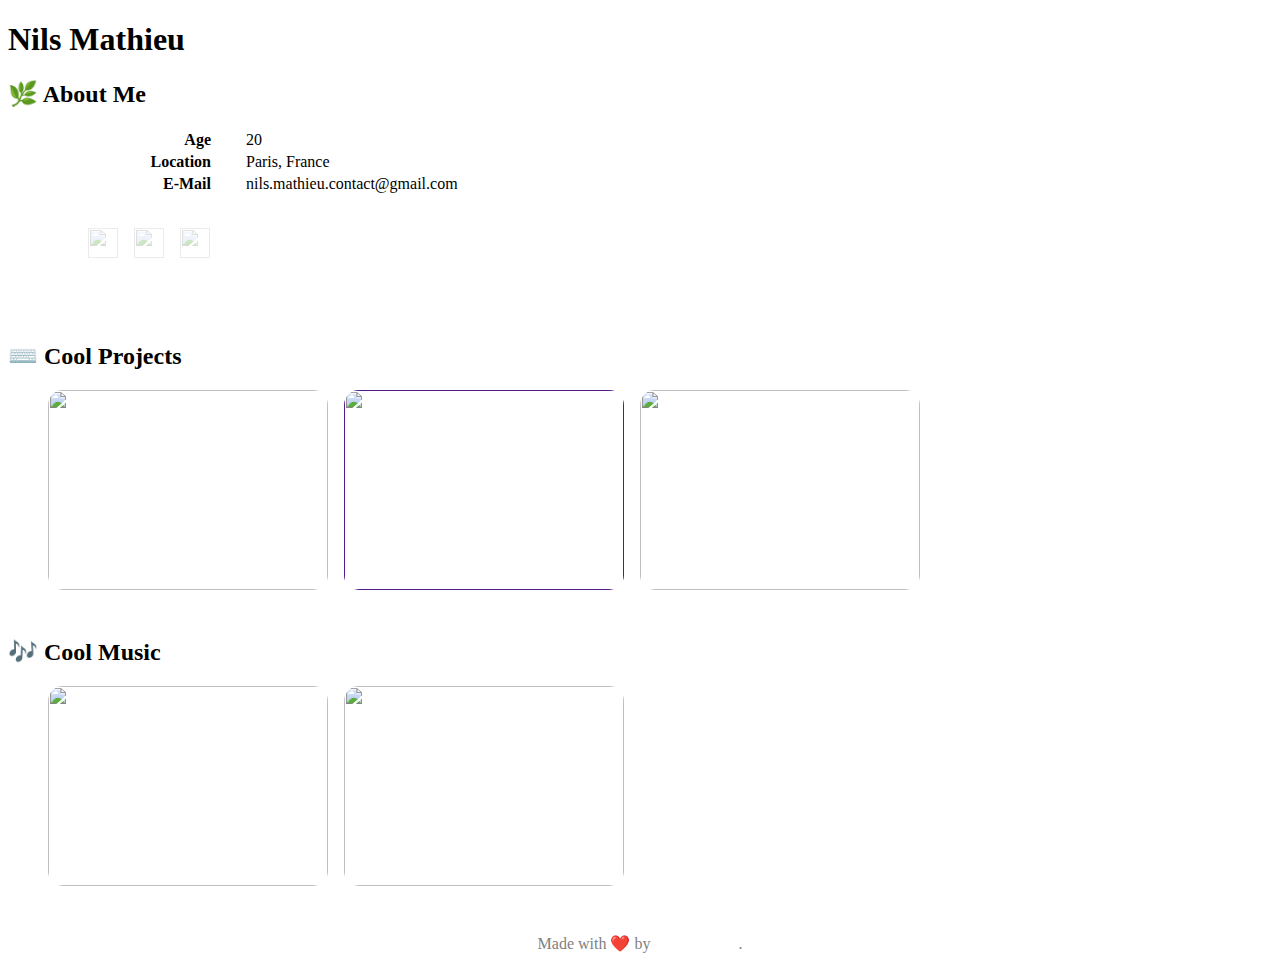
==== www/index.html @ fd65d0bb "new version" ====
<!DOCTYPE html>
<html lang="en">

<head>
    <meta charset="UTF-8">
    <meta name="viewport" content="width=device-width, initial-scale=1.0">
    <link rel="shortcut icon" href="/static/favicon.ico" type="image/x-icon">
    <link rel="stylesheet" href="/static/master.css">
    <title>Nils Mathieu</title>
</head>

<body>

    <div id="container">
        <h1>Nils Mathieu</h1>

        <h2>🌿 About Me</h2>

        <table id="about-me-table">
            <tr>
                <td>Age</td>
                <td>20</td>
            </tr>
            <tr>
                <td>Location</td>
                <td>Paris, France</td>
            </tr>
            <tr>
                <td>E-Mail</td>
                <td>nils.mathieu.contact@gmail.com</td>
            </tr>
        </table>

        <div id="links">
            <a href="https://github.com/nils-mathieu/">
                <img src=" /static/github.png">
            </a>
            <a href="https://open.spotify.com/artist/6UXi6QAxIcY2Lf0AFS3TH9?si=E0P5qFvDQGKhpb6p-_Vjng">
                <img src="/static/spotify.png">
            </a>
            <a href="https://www.youtube.com/@silyn-sounds">
                <img src="/static/youtube.png">
            </a>
        </div>

        <h2>⌨️ Cool Projects</h2>

        <ul class="project-container">
            <a href="https://github.com/nils-mathieu/blocktale">
                <li class="project">
                    <img src="">
                    <div class="project-overlay">
                        <p>Voxel Renderer</p>
                    </div>
                </li>
            </a>
            <a href="">
                <li class="project">
                    <img src="">
                    <div class="project-overlay">
                        <p>Operating System</p>
                    </div>
                </li>
            </a>
            <a href="https://github.com/nils-mathieu/piscine-rust">
                <li class="project">
                    <img src="/static/piscine-rust.jpg">
                    <div class="project-overlay">
                        <p>Rust Piscine</p>
                    </div>
                </li>
            </a>
        </ul>

        <h2>🎶 Cool Music</h2>

        <ul class="project-container">
            <a href="https://ditto.fm/flavor-of-air">
                <li class="project">
                    <img src="/static/flavor-of-air.jpg">
                    <div class="project-overlay">
                        <p>Flavor Of Air</p>
                    </div>
                </li>
            </a>
            <a href="https://ditto.fm/heart-of-a-soul">
                <li class="project">
                    <img src="/static/heart-of-a-soul.jpg">
                    <div class="project-overlay">
                        <p>Heart Of A Soul</p>
                    </div>
                </li>
            </a>
        </ul>

        <footer>
            <p>Made with ❤️ by <span>Nils Mathieu</span>.</p>
        </footer>
    </div>

</body>

<style>
    #about-me-table {

        font-size: 16px;
    }

    #about-me-table td:first-child {
        font-weight: bold;
        text-align: right;
        width: 200px;
        padding-right: 2em;
    }

    #links {
        margin-left: 1em;

        display: flex;
        flex-direction: row;
        gap: 1em;

        margin: 2em 0 5em 5em;
    }

    #links img {
        width: 30px;
        height: 30px;
    }

    #links a {
        opacity: 0.3;

        transition: 0.2s;
    }

    #links a:hover {
        opacity: 1;
    }

    .project-container {
        display: flex;

        flex-wrap: wrap;
        justify-content: left;
        gap: 1em;

        margin-bottom: 3em;

        font-size: 16px;
    }

    .project {
        position: relative;
        width: 280px;
        height: 200px;

        cursor: pointer;

        transition-duration: 0.2s;
        transition-timing-function: ease-in-out;

        border-radius: 15px;

        overflow: hidden;
    }

    .project:hover {
        transform: scale(1.02);
    }

    .project img {
        object-fit: cover;

        width: 100%;
        height: 100%;
    }

    .project-overlay {
        position: absolute;

        top: 0;
        left: 0;
        width: 100%;
        height: 100%;

        opacity: 0;

        background-image: linear-gradient(transparent, rgba(0, 0, 0, 0.8));

        transition-duration: 0.2s;
        transition-timing-function: ease-in-out;
    }

    .project:hover .project-overlay {
        opacity: 1;
    }

    .project-overlay p {
        position: absolute;
        bottom: 1em;
        left: 50%;
        transform: translateX(-50%);

        color: white;

        user-select: none;

        font-weight: bold;

        text-align: center;
    }

    footer {
        text-align: center;
        margin: 1em 0;

        color: gray;
    }

    footer span {
        color: white;
    }
</style>

</html>
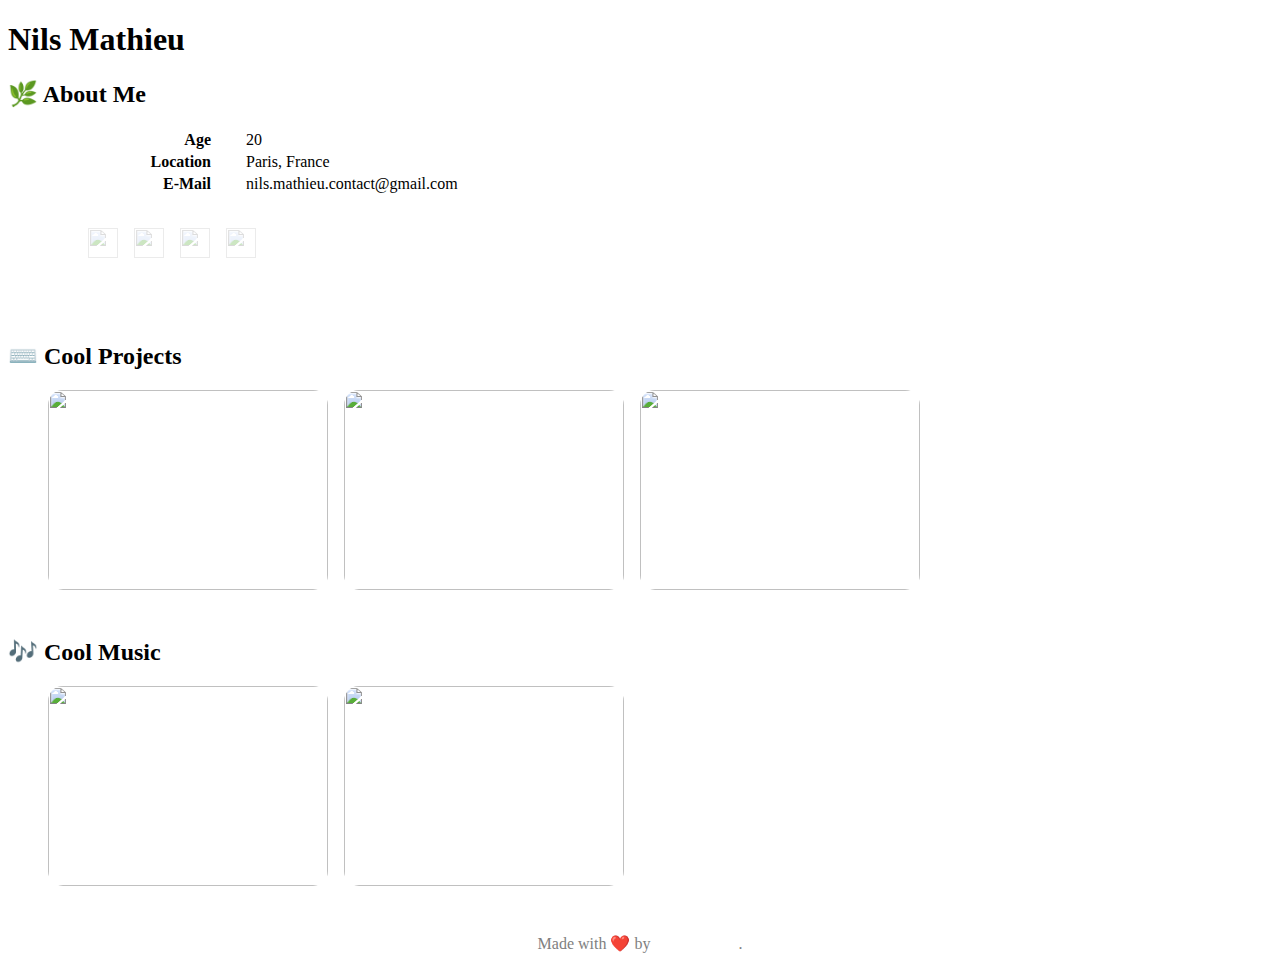
==== commit c192ba71: "added links" ====
--- a/www/index.html
+++ b/www/index.html
@@ -41,6 +41,9 @@
             <a href="https://www.youtube.com/@silyn-sounds">
                 <img src="/static/youtube.png">
             </a>
+            <a href="https://soundcloud.com/silyn-music">
+                <img src="/static/soundcloud.png">
+            </a>
         </div>
 
         <h2>⌨️ Cool Projects</h2>
@@ -48,15 +51,15 @@
         <ul class="project-container">
             <a href="https://github.com/nils-mathieu/blocktale">
                 <li class="project">
-                    <img src="">
+                    <img src="/static/blocktale.jpg">
                     <div class="project-overlay">
                         <p>Voxel Renderer</p>
                     </div>
                 </li>
             </a>
-            <a href="">
-                <li class="project">
-                    <img src="">
+            <a href="https://github.com/nils-mathieu/fabric">
+                <li class="project">
+                    <img src="/static/fabric.jpg">
                     <div class="project-overlay">
                         <p>Operating System</p>
                     </div>
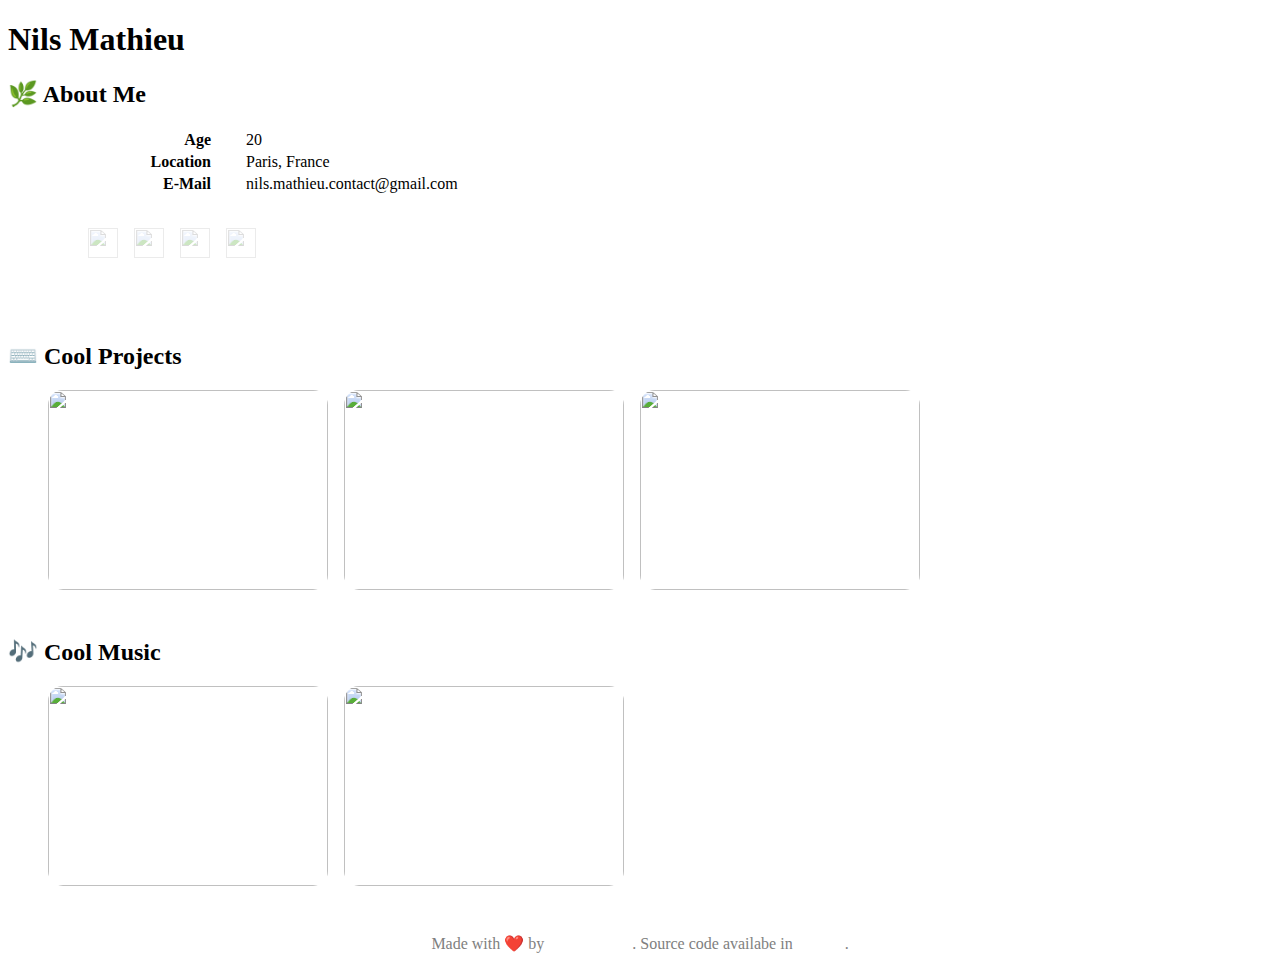
==== commit 0952e9f7: "update the footer" ====
--- a/www/index.html
+++ b/www/index.html
@@ -97,7 +97,8 @@
         </ul>
 
         <footer>
-            <p>Made with ❤️ by <span>Nils Mathieu</span>.</p>
+            <p>Made with ❤️ by <span>Nils Mathieu</span>. Source code availabe in <a
+                    href="https://github.com/nils-mathieu/nils-mathieu.fr">GitHub</a>.</p>
         </footer>
     </div>
 
@@ -105,7 +106,6 @@
 
 <style>
     #about-me-table {
-
         font-size: 16px;
     }
 
@@ -221,7 +221,8 @@
         color: gray;
     }
 
-    footer span {
+    footer span,
+    footer a {
         color: white;
     }
 </style>
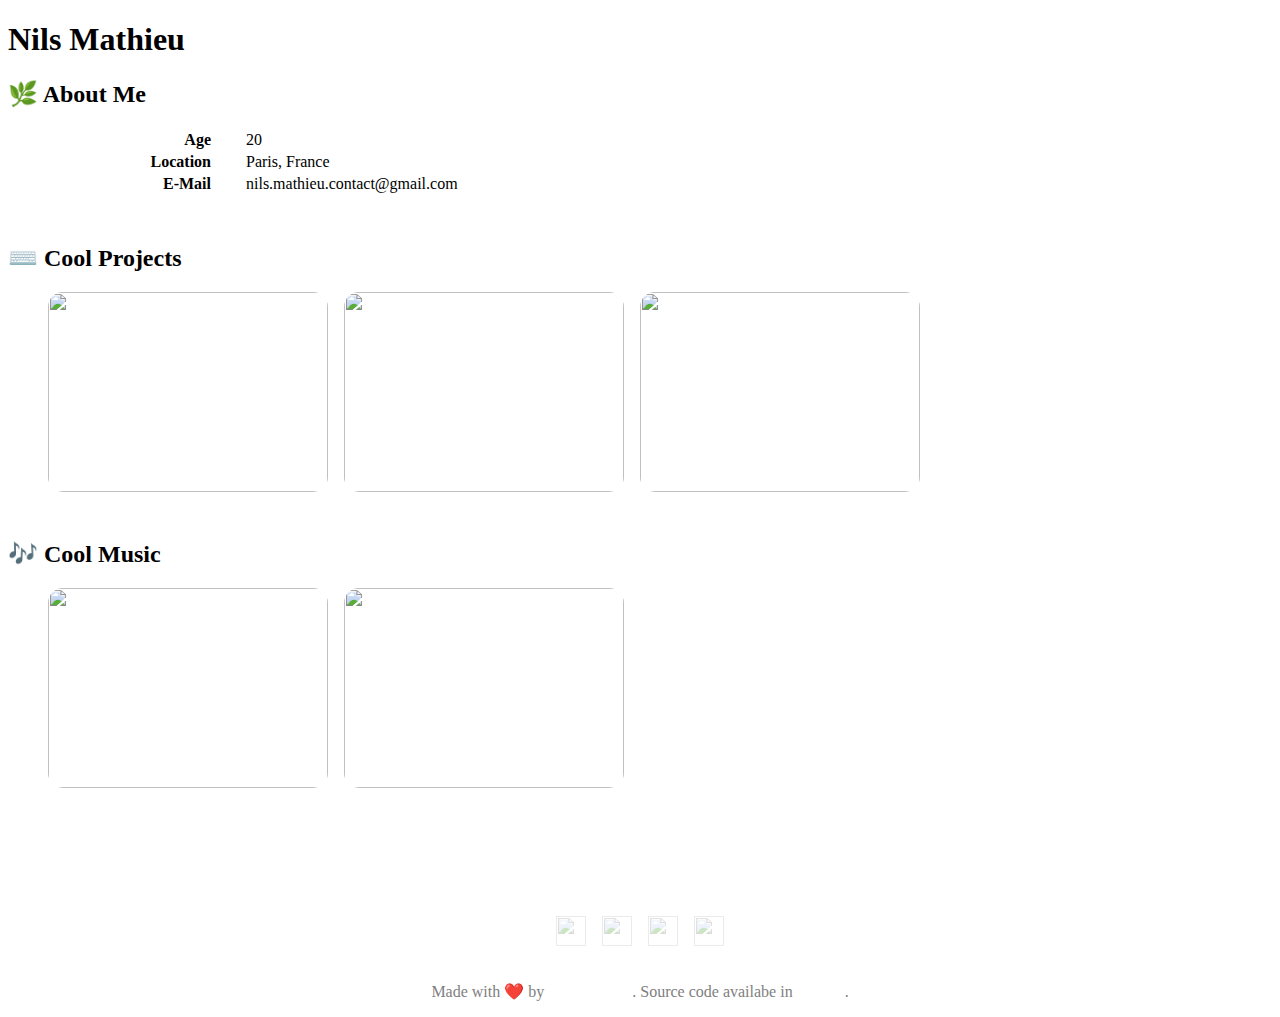
==== commit a0e95e4e: "move the links to the bottom of the page" ====
--- a/www/index.html
+++ b/www/index.html
@@ -31,21 +31,6 @@
             </tr>
         </table>
 
-        <div id="links">
-            <a href="https://github.com/nils-mathieu/">
-                <img src=" /static/github.png">
-            </a>
-            <a href="https://open.spotify.com/artist/6UXi6QAxIcY2Lf0AFS3TH9?si=E0P5qFvDQGKhpb6p-_Vjng">
-                <img src="/static/spotify.png">
-            </a>
-            <a href="https://www.youtube.com/@silyn-sounds">
-                <img src="/static/youtube.png">
-            </a>
-            <a href="https://soundcloud.com/silyn-music">
-                <img src="/static/soundcloud.png">
-            </a>
-        </div>
-
         <h2>⌨️ Cool Projects</h2>
 
         <ul class="project-container">
@@ -97,6 +82,21 @@
         </ul>
 
         <footer>
+            <div id="links">
+                <a href="https://github.com/nils-mathieu/">
+                    <img src=" /static/github.png">
+                </a>
+                <a href="https://open.spotify.com/artist/6UXi6QAxIcY2Lf0AFS3TH9?si=E0P5qFvDQGKhpb6p-_Vjng">
+                    <img src="/static/spotify.png">
+                </a>
+                <a href="https://www.youtube.com/@silyn-sounds">
+                    <img src="/static/youtube.png">
+                </a>
+                <a href="https://soundcloud.com/silyn-music">
+                    <img src="/static/soundcloud.png">
+                </a>
+            </div>
+
             <p>Made with ❤️ by <span>Nils Mathieu</span>. Source code availabe in <a
                     href="https://github.com/nils-mathieu/nils-mathieu.fr">GitHub</a>.</p>
         </footer>
@@ -107,6 +107,7 @@
 <style>
     #about-me-table {
         font-size: 16px;
+        margin-bottom: 3em;
     }
 
     #about-me-table td:first-child {
@@ -116,31 +117,6 @@
         padding-right: 2em;
     }
 
-    #links {
-        margin-left: 1em;
-
-        display: flex;
-        flex-direction: row;
-        gap: 1em;
-
-        margin: 2em 0 5em 5em;
-    }
-
-    #links img {
-        width: 30px;
-        height: 30px;
-    }
-
-    #links a {
-        opacity: 0.3;
-
-        transition: 0.2s;
-    }
-
-    #links a:hover {
-        opacity: 1;
-    }
-
     .project-container {
         display: flex;
 
@@ -214,6 +190,32 @@
         text-align: center;
     }
 
+    #links {
+        margin-left: 1em;
+
+        display: flex;
+        flex-direction: row;
+        justify-content: center;
+        gap: 1em;
+
+        margin: 8em 2em 2em 2em;
+    }
+
+    #links img {
+        width: 30px;
+        height: 30px;
+    }
+
+    #links a {
+        opacity: 0.3;
+
+        transition: 0.2s;
+    }
+
+    #links a:hover {
+        opacity: 1;
+    }
+
     footer {
         text-align: center;
         margin: 1em 0;
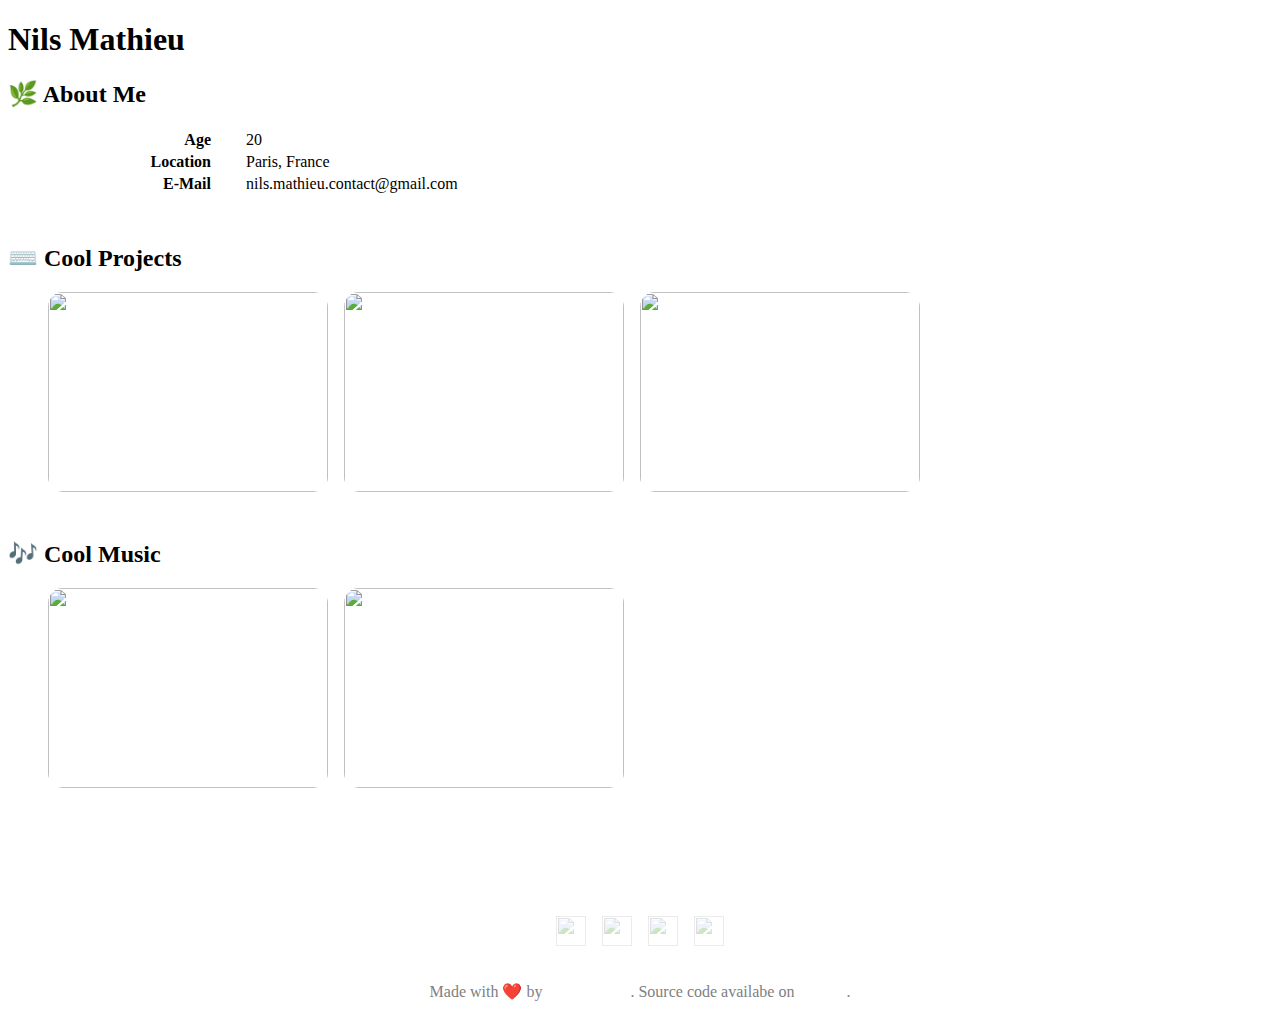
==== commit 30c01811: "fix typos + fix button in 404 error page to avoid using javascript" ====
--- a/www/index.html
+++ b/www/index.html
@@ -97,7 +97,7 @@
                 </a>
             </div>
 
-            <p>Made with ❤️ by <span>Nils Mathieu</span>. Source code availabe in <a
+            <p>Made with ❤️ by <span>Nils Mathieu</span>. Source code availabe on <a
                     href="https://github.com/nils-mathieu/nils-mathieu.fr">GitHub</a>.</p>
         </footer>
     </div>
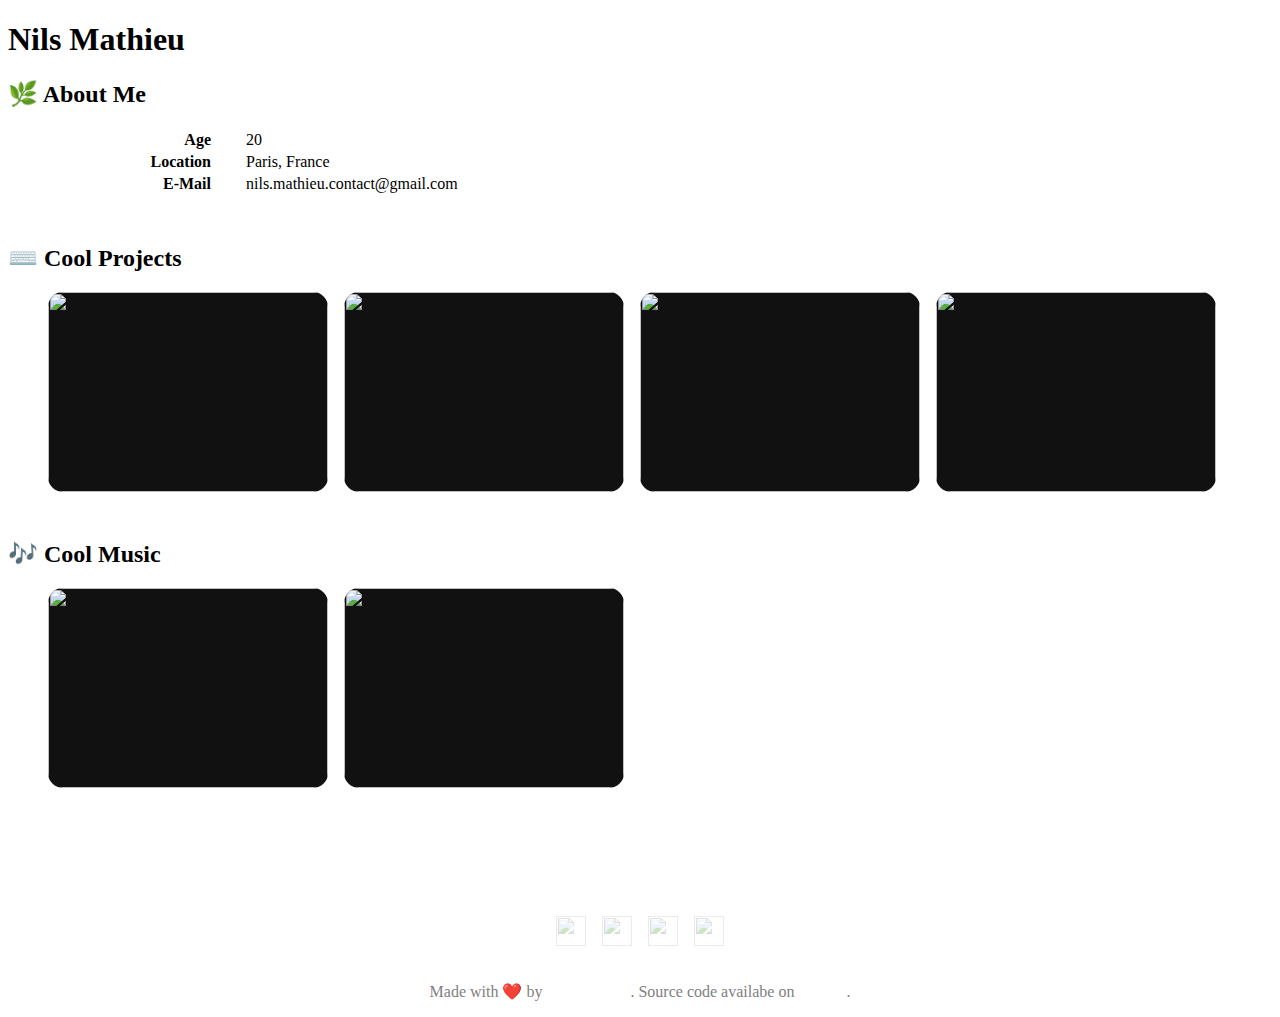
==== commit 8e3ad23c: "add a project to the list" ====
--- a/www/index.html
+++ b/www/index.html
@@ -50,11 +50,19 @@
                     </div>
                 </li>
             </a>
+            <a href="https://github.com/nils-mathieu/ft_webserv">
+                <li class="project">
+                    <img src="/static/webserv.jpg">
+                    <div class="project-overlay">
+                        <p>HTTP Server</p>
+                    </div>
+                </li>
+            </a>
             <a href="https://github.com/nils-mathieu/piscine-rust">
                 <li class="project">
                     <img src="/static/piscine-rust.jpg">
                     <div class="project-overlay">
-                        <p>Rust Piscine</p>
+                        <p>Rust Exercises</p>
                     </div>
                 </li>
             </a>
@@ -97,8 +105,10 @@
                 </a>
             </div>
 
-            <p>Made with ❤️ by <span>Nils Mathieu</span>. Source code availabe on <a
-                    href="https://github.com/nils-mathieu/nils-mathieu.fr">GitHub</a>.</p>
+            <p>
+                Made with ❤️ by <span>Nils Mathieu</span>.
+                Source code availabe on <a href="https://github.com/nils-mathieu/nils-mathieu.fr">GitHub</a>.
+            </p>
         </footer>
     </div>
 
@@ -130,6 +140,8 @@
     }
 
     .project {
+        background-color: #111;
+
         position: relative;
         width: 280px;
         height: 200px;
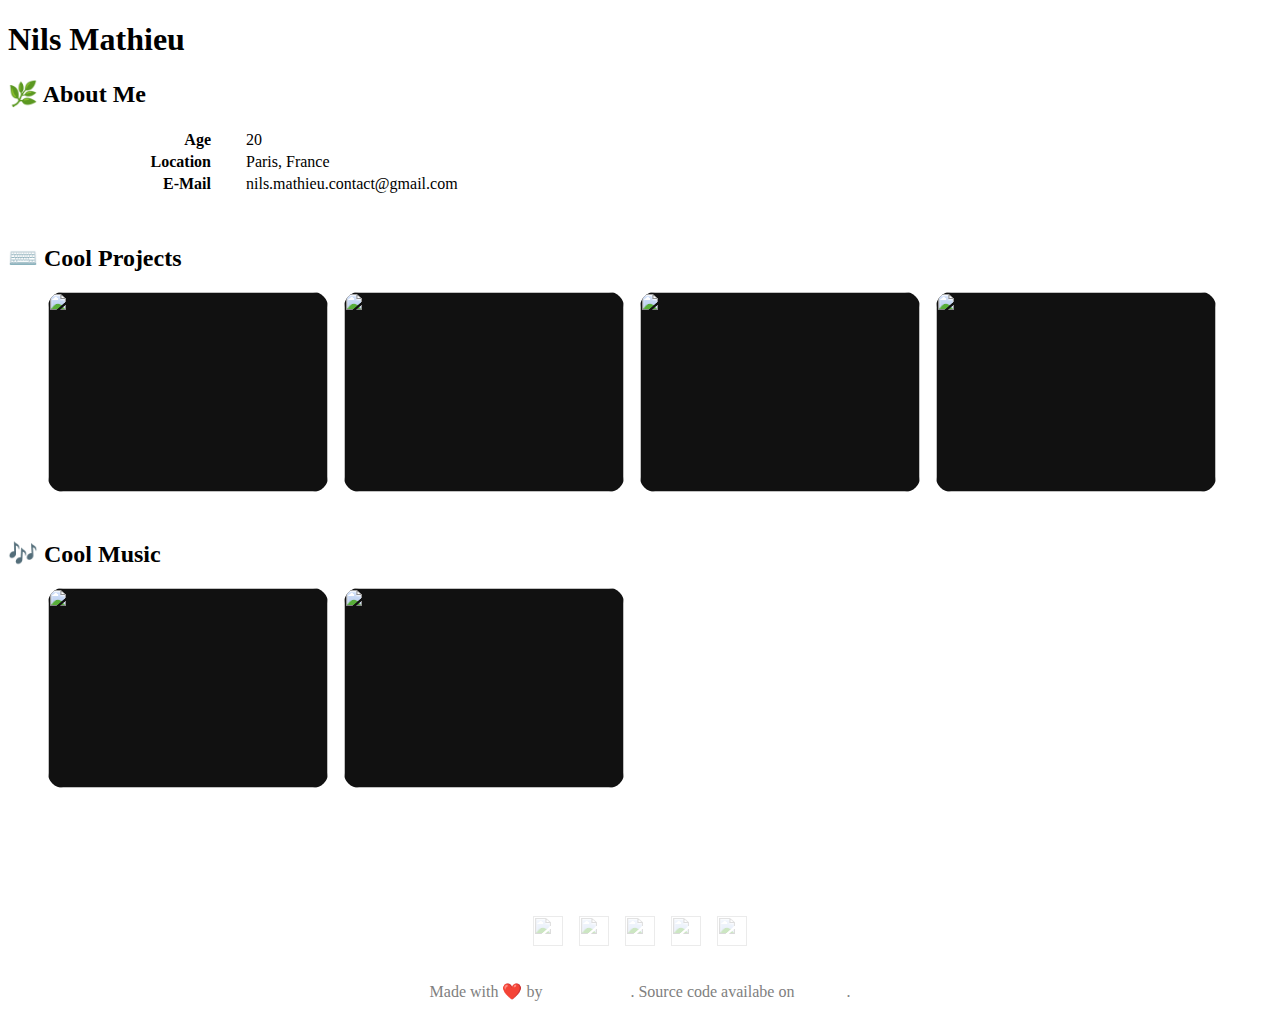
==== commit c9f0e275: "add Twitter link" ====
--- a/www/index.html
+++ b/www/index.html
@@ -34,7 +34,7 @@
         <h2>⌨️ Cool Projects</h2>
 
         <ul class="project-container">
-            <a href="https://github.com/nils-mathieu/blocktale">
+            <a href="https://github.com/nils-mathieu/blocktale" target="_blank">
                 <li class="project">
                     <img src="/static/blocktale.jpg">
                     <div class="project-overlay">
@@ -42,7 +42,7 @@
                     </div>
                 </li>
             </a>
-            <a href="https://github.com/nils-mathieu/fabric">
+            <a href="https://github.com/nils-mathieu/fabric" target="_blank">
                 <li class="project">
                     <img src="/static/fabric.jpg">
                     <div class="project-overlay">
@@ -50,7 +50,7 @@
                     </div>
                 </li>
             </a>
-            <a href="https://github.com/nils-mathieu/ft_webserv">
+            <a href="https://github.com/nils-mathieu/ft_webserv" target="_blank">
                 <li class="project">
                     <img src="/static/webserv.jpg">
                     <div class="project-overlay">
@@ -58,7 +58,7 @@
                     </div>
                 </li>
             </a>
-            <a href="https://github.com/nils-mathieu/piscine-rust">
+            <a href="https://github.com/nils-mathieu/piscine-rust" target="_blank">
                 <li class="project">
                     <img src="/static/piscine-rust.jpg">
                     <div class="project-overlay">
@@ -71,7 +71,7 @@
         <h2>🎶 Cool Music</h2>
 
         <ul class="project-container">
-            <a href="https://ditto.fm/flavor-of-air">
+            <a href="https://ditto.fm/flavor-of-air" target="_blank">
                 <li class="project">
                     <img src="/static/flavor-of-air.jpg">
                     <div class="project-overlay">
@@ -79,7 +79,7 @@
                     </div>
                 </li>
             </a>
-            <a href="https://ditto.fm/heart-of-a-soul">
+            <a href="https://ditto.fm/heart-of-a-soul" target="_blank">
                 <li class="project">
                     <img src="/static/heart-of-a-soul.jpg">
                     <div class="project-overlay">
@@ -91,17 +91,21 @@
 
         <footer>
             <div id="links">
-                <a href="https://github.com/nils-mathieu/">
+                <a href="https://github.com/nils-mathieu/" target="_blank">
                     <img src=" /static/github.png">
                 </a>
-                <a href="https://open.spotify.com/artist/6UXi6QAxIcY2Lf0AFS3TH9?si=E0P5qFvDQGKhpb6p-_Vjng">
+                <a href="https://open.spotify.com/artist/6UXi6QAxIcY2Lf0AFS3TH9?si=E0P5qFvDQGKhpb6p-_Vjng"
+                    target="_blank">
                     <img src="/static/spotify.png">
                 </a>
-                <a href="https://www.youtube.com/@silyn-sounds">
+                <a href="https://www.youtube.com/@silyn-sounds" target="_blank">
                     <img src="/static/youtube.png">
                 </a>
-                <a href="https://soundcloud.com/silyn-music">
+                <a href="https://soundcloud.com/silyn-music" target="_blank">
                     <img src="/static/soundcloud.png">
+                </a>
+                <a href="https://twitter.com/SilynSounds" target="_blank">
+                    <img src="/static/twitter.png">
                 </a>
             </div>
 
